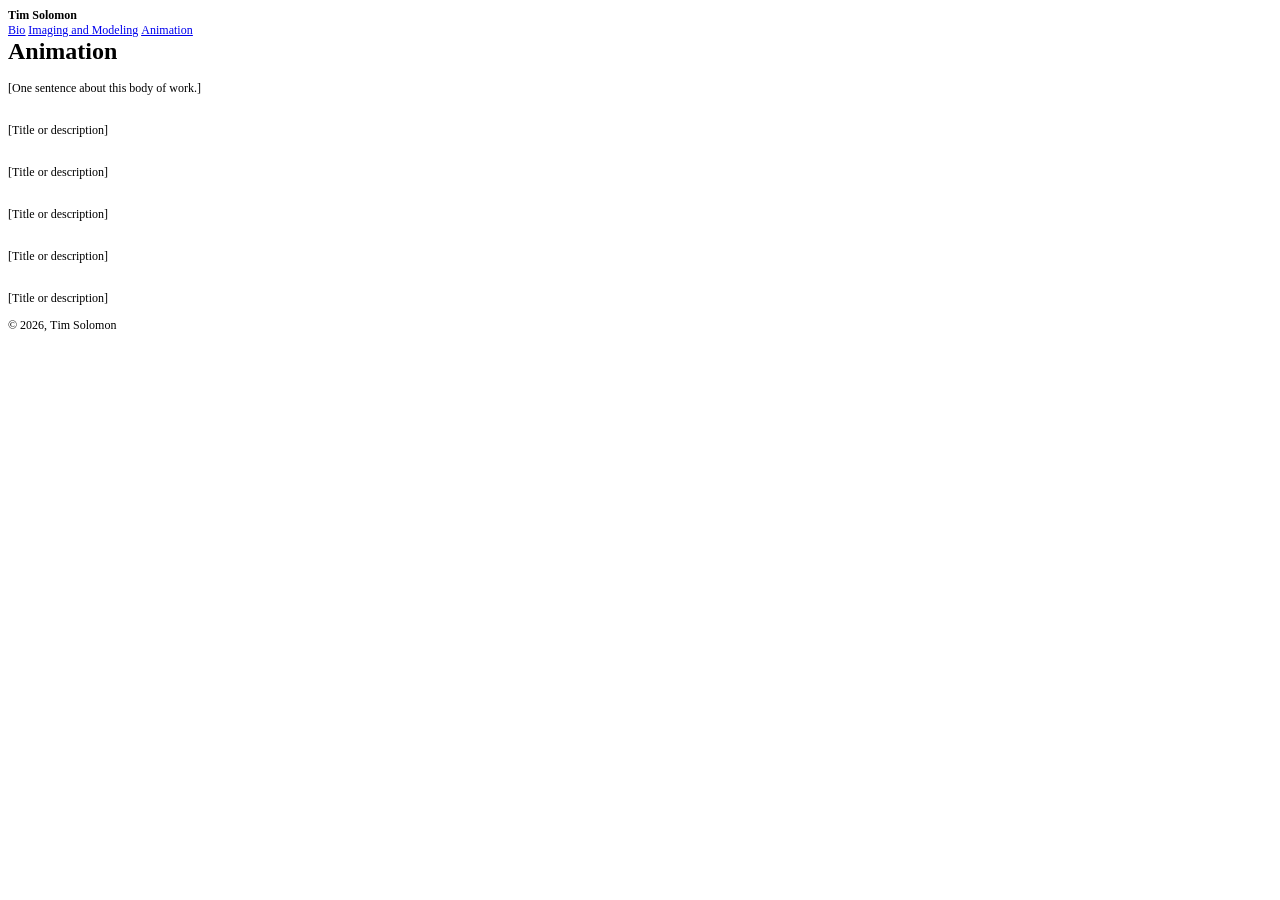
==== animation.html @ f6478d27 "Add files via upload" ====
<!DOCTYPE html PUBLIC "-//W3C//DTD HTML 4.01//EN" "http://www.w3.org/TR/html4/strict.dtd">
<html>
<head>
  <meta http-equiv="Content-Type" content="text/html; charset=utf-8">
  <meta http-equiv="Content-Style-Type" content="text/css">
  <title></title>
  <meta name="Generator" content="Cocoa HTML Writer">
  <meta name="CocoaVersion" content="2685.6">
  <style type="text/css">
    p.p1 {margin: 0.0px 0.0px 0.0px 0.0px; font: 12.0px Times; -webkit-text-stroke: #000000}
    p.p2 {margin: 0.0px 0.0px 0.0px 0.0px; font: 12.0px Times; color: #0000e9; -webkit-text-stroke: #0000e9}
    p.p4 {margin: 0.0px 0.0px 12.0px 0.0px; font: 12.0px Times; -webkit-text-stroke: #000000}
    p.p5 {margin: 0.0px 0.0px 0.0px 0.0px; font: 12.0px Times; -webkit-text-stroke: #000000; min-height: 14.0px}
    span.s1 {font-kerning: none}
    span.s2 {text-decoration: underline ; font-kerning: none}
    span.s3 {font-kerning: none; color: #000000; -webkit-text-stroke: 0px #000000}
    span.s4 {text-decoration: underline ; font-kerning: none; -webkit-text-stroke: 0px #0000e9}
  </style>
</head>
<body>
<p class="p1"><span class="s1"><b>Tim Solomon</b><b></b></span></p>
<p class="p2"><span class="s2"><a href="file:///Users/timsolomon/Downloads/index.html">Bio</a></span><span class="s3"> <a href="file:///Users/timsolomon/Downloads/imaging.html"><span class="s4">Imaging and Modeling</span></a> <a href="file:///Users/timsolomon/Downloads/animation.html"><span class="s4">Animation</span></a></span></p>
<h1 style="margin: 0.0px 0.0px 16.1px 0.0px; font: 24.0px Times; -webkit-text-stroke: #000000"><span class="s1"><b>Animation</b></span></h1>
<p class="p4"><span class="s1">[One sentence about this body of work.]</span></p>
<p class="p5"><span class="s1"></span><br></p>
<p class="p4"><span class="s1">[Title or description]</span></p>
<p class="p5"><span class="s1"></span><br></p>
<p class="p4"><span class="s1">[Title or description]</span></p>
<p class="p5"><span class="s1"></span><br></p>
<p class="p4"><span class="s1">[Title or description]</span></p>
<p class="p5"><span class="s1"></span><br></p>
<p class="p4"><span class="s1">[Title or description]</span></p>
<p class="p5"><span class="s1"></span><br></p>
<p class="p4"><span class="s1">[Title or description]</span></p>
<p class="p1"><span class="s1">© 2026, Tim Solomon</span></p>
</body>
</html>
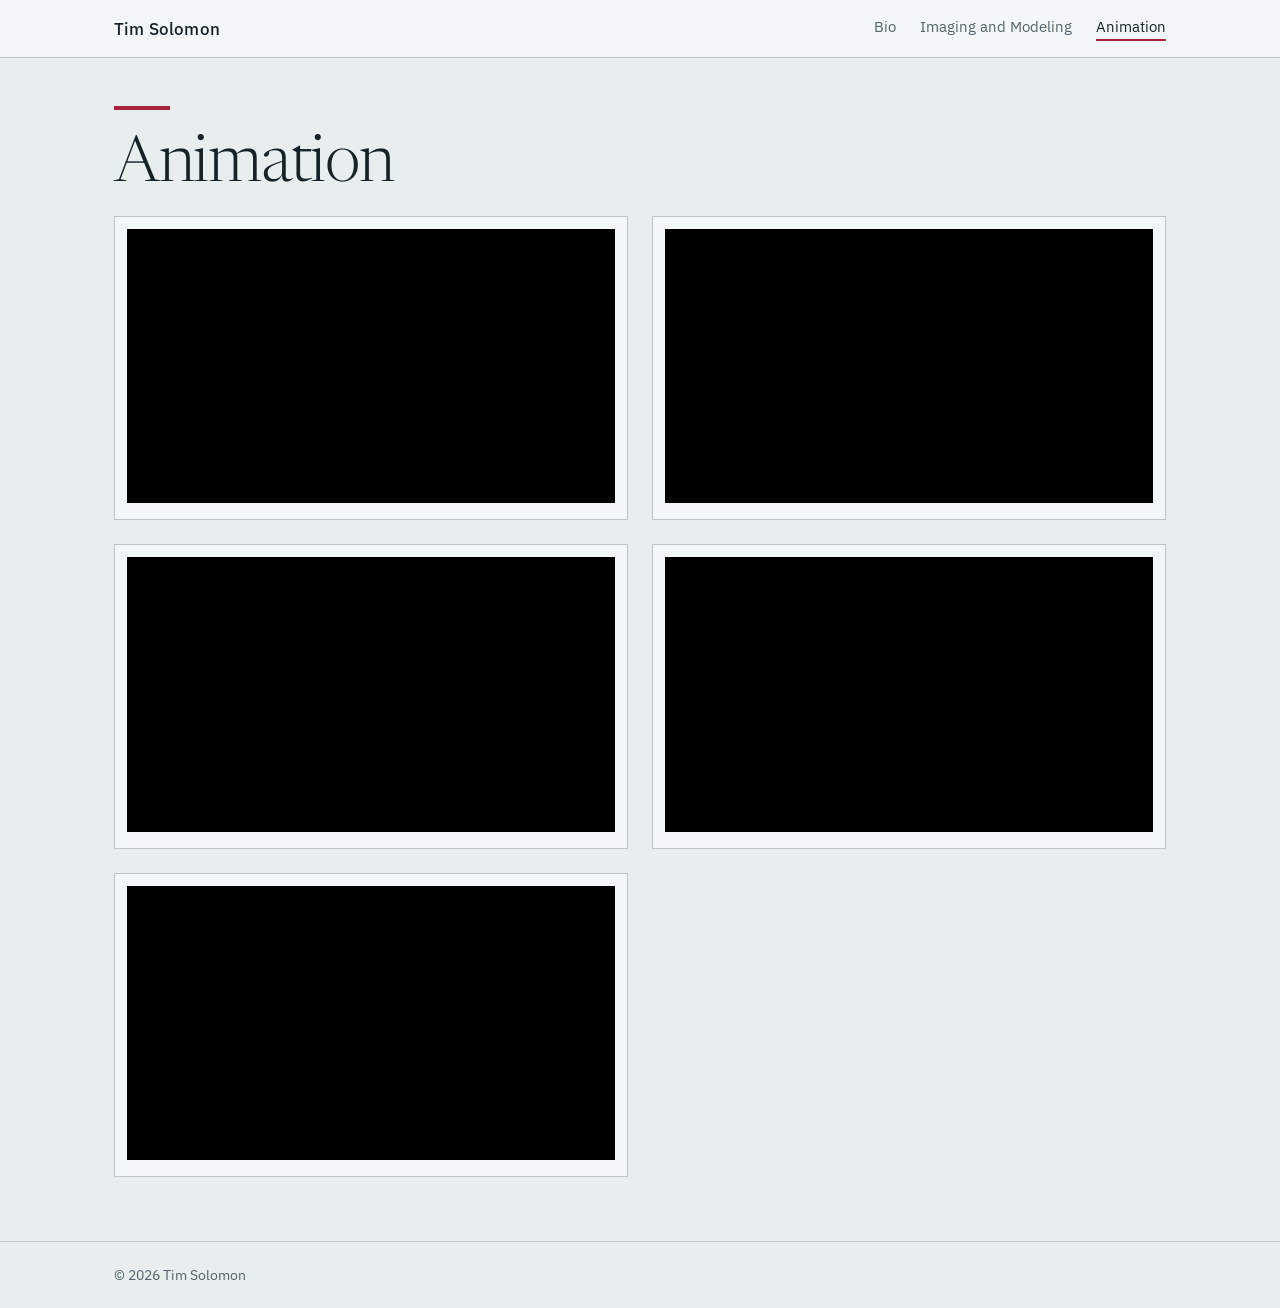
==== commit 73d5e0a7: "Add files via upload" ====
--- a/animation.html
+++ b/animation.html
@@ -1,37 +1,73 @@
-<!DOCTYPE html PUBLIC "-//W3C//DTD HTML 4.01//EN" "http://www.w3.org/TR/html4/strict.dtd">
-<html>
+<!DOCTYPE html>
+<html lang="en">
 <head>
-  <meta http-equiv="Content-Type" content="text/html; charset=utf-8">
-  <meta http-equiv="Content-Style-Type" content="text/css">
-  <title></title>
-  <meta name="Generator" content="Cocoa HTML Writer">
-  <meta name="CocoaVersion" content="2685.6">
-  <style type="text/css">
-    p.p1 {margin: 0.0px 0.0px 0.0px 0.0px; font: 12.0px Times; -webkit-text-stroke: #000000}
-    p.p2 {margin: 0.0px 0.0px 0.0px 0.0px; font: 12.0px Times; color: #0000e9; -webkit-text-stroke: #0000e9}
-    p.p4 {margin: 0.0px 0.0px 12.0px 0.0px; font: 12.0px Times; -webkit-text-stroke: #000000}
-    p.p5 {margin: 0.0px 0.0px 0.0px 0.0px; font: 12.0px Times; -webkit-text-stroke: #000000; min-height: 14.0px}
-    span.s1 {font-kerning: none}
-    span.s2 {text-decoration: underline ; font-kerning: none}
-    span.s3 {font-kerning: none; color: #000000; -webkit-text-stroke: 0px #000000}
-    span.s4 {text-decoration: underline ; font-kerning: none; -webkit-text-stroke: 0px #0000e9}
-  </style>
+<meta charset="utf-8">
+<meta name="viewport" content="width=device-width, initial-scale=1">
+<title>Animation | Tim Solomon</title>
+<link href="https://fonts.googleapis.com/css2?family=Newsreader:ital,wght@0,300..500;1,300..500&family=IBM+Plex+Sans:wght@400;500&display=swap" rel="stylesheet">
+<style>
+:root{--bg:#E8EDEE;--ink:#14222A;--mute:#51636C;--rule:#B9C5C9;--accent:#A8243B;--card:#F4F7F7;
+--serif:"Newsreader",Georgia,serif;--sans:"IBM Plex Sans",system-ui,sans-serif}
+@media (prefers-color-scheme:dark){:root{--bg:#0F1A20;--ink:#E6EEF0;--mute:#93A5AD;--rule:#2B3E48;--accent:#E0566D;--card:#15232B}}
+*{box-sizing:border-box}
+body{margin:0;background:var(--bg);color:var(--ink);font:400 1.125rem/1.65 var(--serif)}
+a{color:var(--accent)}
+:focus-visible{outline:2px solid var(--accent);outline-offset:3px}
+.wrap{max-width:1100px;margin:0 auto;padding:0 1.5rem}
+header{border-bottom:1px solid var(--rule)}
+header .wrap{display:flex;justify-content:space-between;align-items:center;flex-wrap:wrap;gap:.5rem 2rem;padding-top:1rem;padding-bottom:1rem}
+header strong{font:500 1rem var(--sans)}
+nav{display:flex;gap:1.5rem;font:400 .95rem var(--sans)}
+nav a{color:var(--mute);text-decoration:none;padding-bottom:.2rem}
+nav a:hover{color:var(--ink)}
+nav a[aria-current]{color:var(--ink);border-bottom:2px solid var(--accent)}
+main{padding:3rem 0 4rem}
+h1{font:300 clamp(2.4rem,6vw,4rem)/1.05 var(--serif);letter-spacing:-.02em;margin:0 0 1rem}
+h2{font:500 1.1rem var(--sans);margin:2.5rem 0 .5rem}
+p{margin:0 0 1rem}
+.text{max-width:40rem}
+.sub{color:var(--mute);margin-bottom:2rem}
+.gallery{display:grid;grid-template-columns:repeat(auto-fill,minmax(260px,1fr));gap:1.25rem}
+.gallery figure{margin:0}
+.gallery img{display:block;width:100%;height:auto;background:var(--card);border:1px solid var(--rule)}
+.gallery figcaption{font-size:.95rem;color:var(--mute);padding-top:.4rem}
+.videos{display:grid;grid-template-columns:repeat(auto-fit,minmax(min(100%,420px),1fr));gap:1.5rem}
+.frame{aspect-ratio:16/9;background:#000}
+.frame iframe{width:100%;height:100%;border:0;display:block}
+.videos p{font-size:.95rem;color:var(--mute);margin:.4rem 0 0}
+footer{border-top:1px solid var(--rule);padding:1.5rem 0;font:400 .85rem var(--sans);color:var(--mute)}
+/* visual touches */
+header{background:var(--card)}
+header strong{font-size:1.05rem;letter-spacing:.01em}
+h1::before{content:"";display:block;width:3.5rem;height:4px;background:var(--accent);margin-bottom:1.4rem}
+h2{border-top:1px solid var(--rule);padding-top:1.2rem;margin-top:2.2rem}
+.gallery a{display:block;overflow:hidden;background:var(--card)}
+.gallery img{transition:transform .35s ease}
+.gallery a:hover img{transform:scale(1.03)}
+.frame{border:1px solid var(--rule)}
+.videos>div{background:var(--card);padding:.75rem .75rem 1rem;border:1px solid var(--rule)}
+.videos .frame{border:0}
+.sub{font-size:1.2rem}
+</style>
 </head>
 <body>
-<p class="p1"><span class="s1"><b>Tim Solomon</b><b></b></span></p>
-<p class="p2"><span class="s2"><a href="file:///Users/timsolomon/Downloads/index.html">Bio</a></span><span class="s3"> <a href="file:///Users/timsolomon/Downloads/imaging.html"><span class="s4">Imaging and Modeling</span></a> <a href="file:///Users/timsolomon/Downloads/animation.html"><span class="s4">Animation</span></a></span></p>
-<h1 style="margin: 0.0px 0.0px 16.1px 0.0px; font: 24.0px Times; -webkit-text-stroke: #000000"><span class="s1"><b>Animation</b></span></h1>
-<p class="p4"><span class="s1">[One sentence about this body of work.]</span></p>
-<p class="p5"><span class="s1"></span><br></p>
-<p class="p4"><span class="s1">[Title or description]</span></p>
-<p class="p5"><span class="s1"></span><br></p>
-<p class="p4"><span class="s1">[Title or description]</span></p>
-<p class="p5"><span class="s1"></span><br></p>
-<p class="p4"><span class="s1">[Title or description]</span></p>
-<p class="p5"><span class="s1"></span><br></p>
-<p class="p4"><span class="s1">[Title or description]</span></p>
-<p class="p5"><span class="s1"></span><br></p>
-<p class="p4"><span class="s1">[Title or description]</span></p>
-<p class="p1"><span class="s1">© 2026, Tim Solomon</span></p>
-</body>
-</html>
+<header><div class="wrap">
+  <strong>Tim Solomon</strong>
+  <nav>
+    <a href="index.html">Bio</a>
+    <a href="imaging.html">Imaging and Modeling</a>
+    <a href="animation.html" aria-current="page">Animation</a>
+  </nav>
+</div></header>
+<main><div class="wrap">
+<h1>Animation</h1>
+<div class="videos">
+  <div><div class="frame"><iframe src="https://player.vimeo.com/video/1247732258" title="Animation 1" allow="fullscreen; picture-in-picture" allowfullscreen loading="lazy"></iframe></div></div>
+  <div><div class="frame"><iframe src="https://player.vimeo.com/video/1247735109" title="Animation 2" allow="fullscreen; picture-in-picture" allowfullscreen loading="lazy"></iframe></div></div>
+  <div><div class="frame"><iframe src="https://www.youtube-nocookie.com/embed/_q6CSJBaalc" title="Animation 3" allow="fullscreen; picture-in-picture" allowfullscreen loading="lazy"></iframe></div></div>
+  <div><div class="frame"><iframe src="https://player.vimeo.com/video/1247735660" title="Animation 4" allow="fullscreen; picture-in-picture" allowfullscreen loading="lazy"></iframe></div></div>
+  <div><div class="frame"><iframe src="https://player.vimeo.com/video/1247736113" title="Animation 5" allow="fullscreen; picture-in-picture" allowfullscreen loading="lazy"></iframe></div></div>
+</div>
+</div></main>
+<footer><div class="wrap">&copy; 2026 Tim Solomon</div></footer>
+</body></html>
